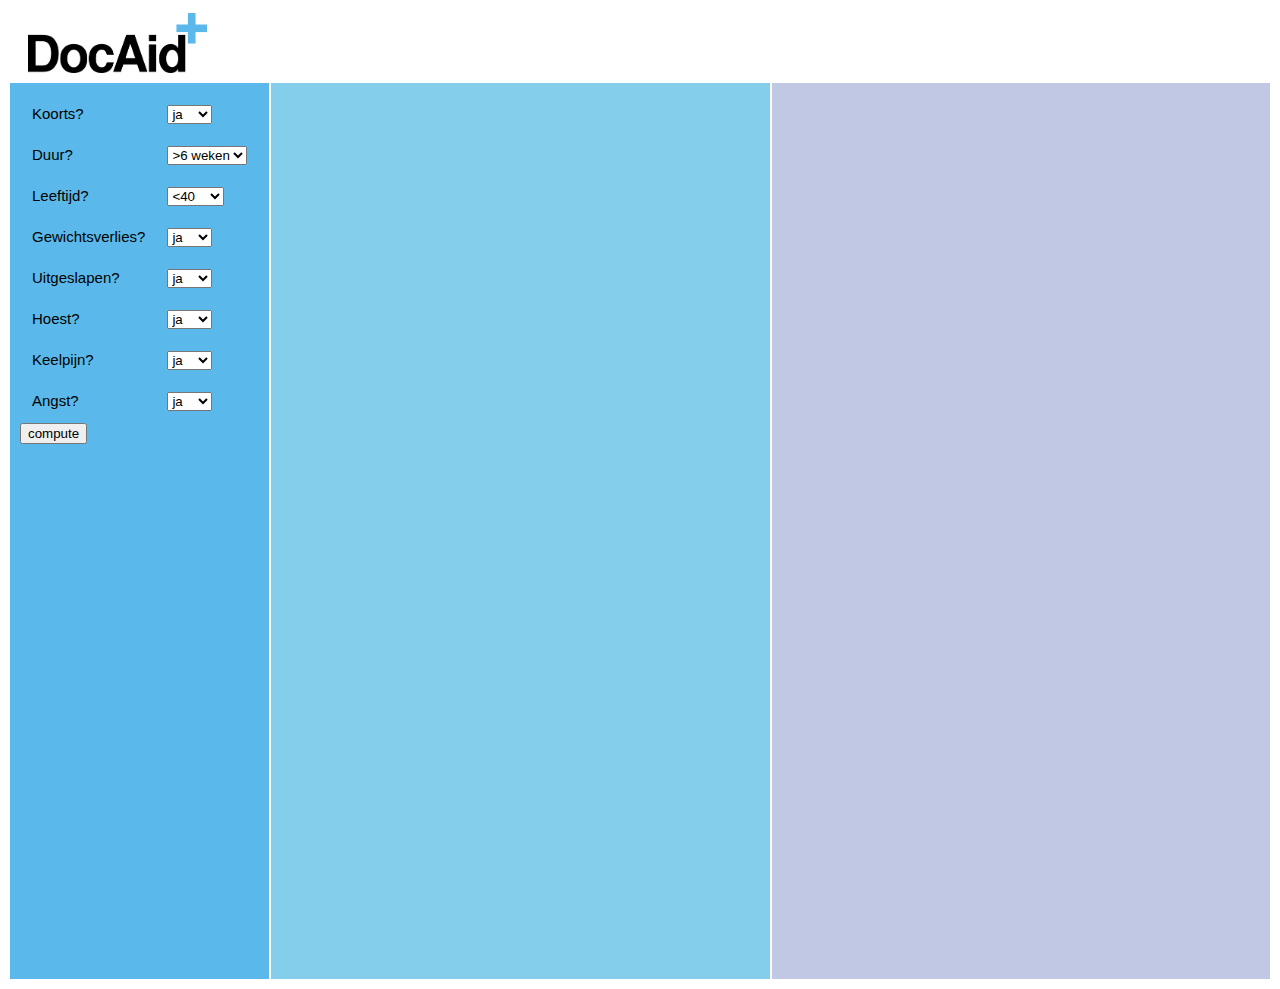
==== index.html @ 4389948a "initial commit" ====
<!DOCTYPE html>
<html>
<head>
  <link rel="stylesheet" href="styles.css">
</head>
<body>

<img src="logo.png" height="60" hspace="20" vspace="5">

<table>
<colgroup>
  <col class="left">
  <col class="middle">
  <col class="right">
</colgroup>
<tr>
<td>
<table style="height: 1px">
  <tr>
  <td>Koorts?</td>
  <td><select id="koorts">
      <option value="0">ja</option>
      <option value="1">nee</option>
      <option value="2"></option>
    </select></td>
  </tr>
  
  <tr>
  <td>Duur?</td> 
  <td><select id="duur">
      <option value="0">>6 weken</option>
      <option value="1"><6 weken</option>
      <option value="2"></option>
  </select></td>
  </tr>

  
  <tr>
  <td>Leeftijd?</td>
  <td><select id="leeftijd">
      <option value="0"><40</option>
      <option value="1">40-70</option>
      <option value="2">>70</option>
      <option value="3"></option>
  </select></td>
  </tr>

  
  <tr>
  <td>Gewichtsverlies?</td>
  <td><select id="gewicht">
      <option value="0">ja</option>
      <option value="1">nee</option>
      <option value="2"></option>
  </select></td>
  </tr>

  
  <tr>
  <td>Uitgeslapen?</td>
  <td><select id="uitgeslapen">
      <option value="0">ja</option>
      <option value="1">nee</option>
      <option value="2"></option>
  </select></td>
  </tr>

  
  <tr>
  <td>Hoest?</td> 
  <td><select id="luchtwegklachten">
      <option value="0">ja</option>
      <option value="1">nee</option>
      <option value="2"></option>
  </select></td>
  </tr>

  
  <tr>
  <td>Keelpijn?</td>
  <td><select id="keelpijn">
      <option value="0">ja</option>
      <option value="1">nee</option>
      <option value="2"></option>
  </select></td>
  </tr>
  
  <tr>
  <td>Angst?</td>
  <td><select id="angst">
      <option value="0">ja</option>
      <option value="1">nee</option>
      <option value="2"></option>
  </select></td>
  </tr>
</table>
<button type="button" onclick="compute()">compute</button>
</td>

<td>
<p id="diagnose"></p>
</td>

<td>
<p id="info"></p>
</td>
</tr>

</table>



<script src="ziektes.js"></script> <!-- import ziektes -->
<script src="bubblesort.js"></script> <!-- import sorting -->

<script>
// Functie om de correlatie tussen ziekte en eigenschap te bepalen
function correlatie(eigenschap,ziekte) {
    var e = document.getElementById(eigenschap);
    var index = parseInt(e.options[e.selectedIndex].value);

    var waarde = 0;
    if(index < ziekte[eigenschap].length) {
        waarde = ziekte[eigenschap][index];
    }
    return waarde;
}

function showinfo(id) {
    var text = "<h2>" + ziektes[id].name + "</h2><h3>Anamnese</h3>" + ziektes[id].anamnese + "<h3>Klinisch onderzoek</h3>" + ziektes[id].KO + "<h3>Technisch onderzoek</h3>" + ziektes[id].TO + "<h3>Meer info</h3>" + ziektes[id].hyperlink;
    
    document.getElementById("info").innerHTML = text;
}

function split(keys, values) {
    // Sort the keys based on the values
    var sort = bubblesort(values);
    sort = sort[1];
    
    var sorted_keys = [];
    for (i = 0; i < values.length; i++) {
        sorted_keys[i] = keys[sort[i]];
    }

    // Split sort in probable, neutral and not probable
    var i = 0;
    while ( values[sort[i]] > 0 ) { i++; }
    var begin_neutral = i;
    while ( values[sort[i]] >= 0 ) { i++; }    
    var end_neutral = i;
    
    var likely = sorted_keys.slice(0,begin_neutral);
    var neutral = sorted_keys.slice(begin_neutral, end_neutral);
    var not_likely = sorted_keys.slice(end_neutral);

    return [likely,neutral,not_likely];
}

eigenschappen = ["koorts", "duur", "leeftijd", "gewicht", "uitgeslapen", "luchtwegklachten", "keelpijn", "angst"];

// Functie om alle waarschijnlijkheden te bepalen
function compute() {
    var total_cor = [];
    for (i = 0; i < ziektes.length; i++) {
        total_cor[i] = 0;
        for (j = 0; j < eigenschappen.length; j++) {
            total_cor[i] += correlatie(eigenschappen[j],ziektes[i]);
        }
    }
    
    // make list of bold, neutral and italic
    var bolds = []; var bold_cor = [];
    var plains = []; var plain_cor = [];
    var italics = []; var italic_cor = [];
    for (i = 0; i < ziektes.length; i++) {
        if (ziektes[i].belang == 1) {
            bolds[bolds.length] = i;
            bold_cor[bold_cor.length] = total_cor[i];
        } else if (ziektes[i].belang == -1) {
            italics[italics.length] = i;
            italic_cor[italic_cor.length] = total_cor[i];
        } else {
            plains[plains.length] = i;
            plain_cor[plain_cor.length] = total_cor[i];
        }
    }
    
    var text;
    var likely_text = "<div style=\"display: inline-block; vertical-align:top; min-width:250px;\"><h3>Meer waarschijnlijk:</h3><ul>";
    var neutral_text = "<div style=\"display: inline-block; vertical-align:top; min-width:250px;\"><h3>Neutraal:</h3><ul>";
    var unlikely_text = "<div style=\"display: inline-block; vertical-align:top; min-width:250px;\"><h3>Minder Waarschijnlijk:</h3><ul>";
    
    // handle bolds first
    var sorteds = [];
    sorteds[0] = split(bolds, bold_cor);
    sorteds[1] = split(plains, plain_cor);
    sorteds[2] = split(italics, italic_cor);
    for (k = 0; k < sorteds.length; k++) {
        var sorted = sorteds[k];
        for (i = 0; i < sorted[0].length; i++) {
            likely_text += "<li><a onClick=\"showinfo(" + sorted[0][i] + ");\" style=\"cursor: pointer; cursor: hand;\">" + ziektes[sorted[0][i]].name + ": " + total_cor[sorted[0][i]].toString() + "</a></li>"
        }
        for (i = 0; i < sorted[1].length; i++) {
            neutral_text += "<li><a onClick=\"showinfo(" + sorted[1][i] + ");\" style=\"cursor: pointer; cursor: hand;\">" + ziektes[sorted[1][i]].name + ": " + total_cor[sorted[1][i]].toString() + "</a></li>"
        }
        for (i = 0; i < sorted[2].length; i++) {
            unlikely_text += "<li><a onClick=\"showinfo(" + sorted[2][i] + ");\" style=\"cursor: pointer; cursor: hand;\">" + ziektes[sorted[2][i]].name + ": " + total_cor[sorted[2][i]].toString() + "</a></li>"
        }
    }
    
    //<a onClick="a();" style="cursor: pointer; cursor: hand;">*click here*</a>
    
    /*for (i = (sort.length-1); i >= 0; i--) {
        text = "<li>" + ziektes[sort[i]].name + ": " + total_cor[sort[i]].toString() + "</li>";
        if(total_cor[sort[i]] > 0) {
            likely_text += text;
        } else if(total_cor[sort[i]] == 0) {
            neutral_text += text;
        } else {
            unlikely_text += text;
        }
    }*/
    
    likely_text += "</ul></div>";
    neutral_text += "</ul></div>";
    unlikely_text += "</ul></div>";
    
    document.getElementById("diagnose").innerHTML = likely_text + neutral_text + unlikely_text;
}
</script>

</body>
</html>
---- styles.css ----
body {
    font-family: Verdana, Geneva, sans-serif;
    font-size: 15px;
}

table {
    width: 100%;
    height: 100vh;
}

td {
    vertical-align: top;
    padding: 10px;
}

.column {
    float: left;
}

.left {
    width: 20%;
    background-color: #5AB9EA;
}

.middle {
    width: 40%;
    background-color: #84CEEB;
}

.right {
    width: 40%;
    background-color: #C1C8E4;
}

/* Clear floats after the columns */
.row:after {
    content: "";
    display: table;
    clear: both;
}
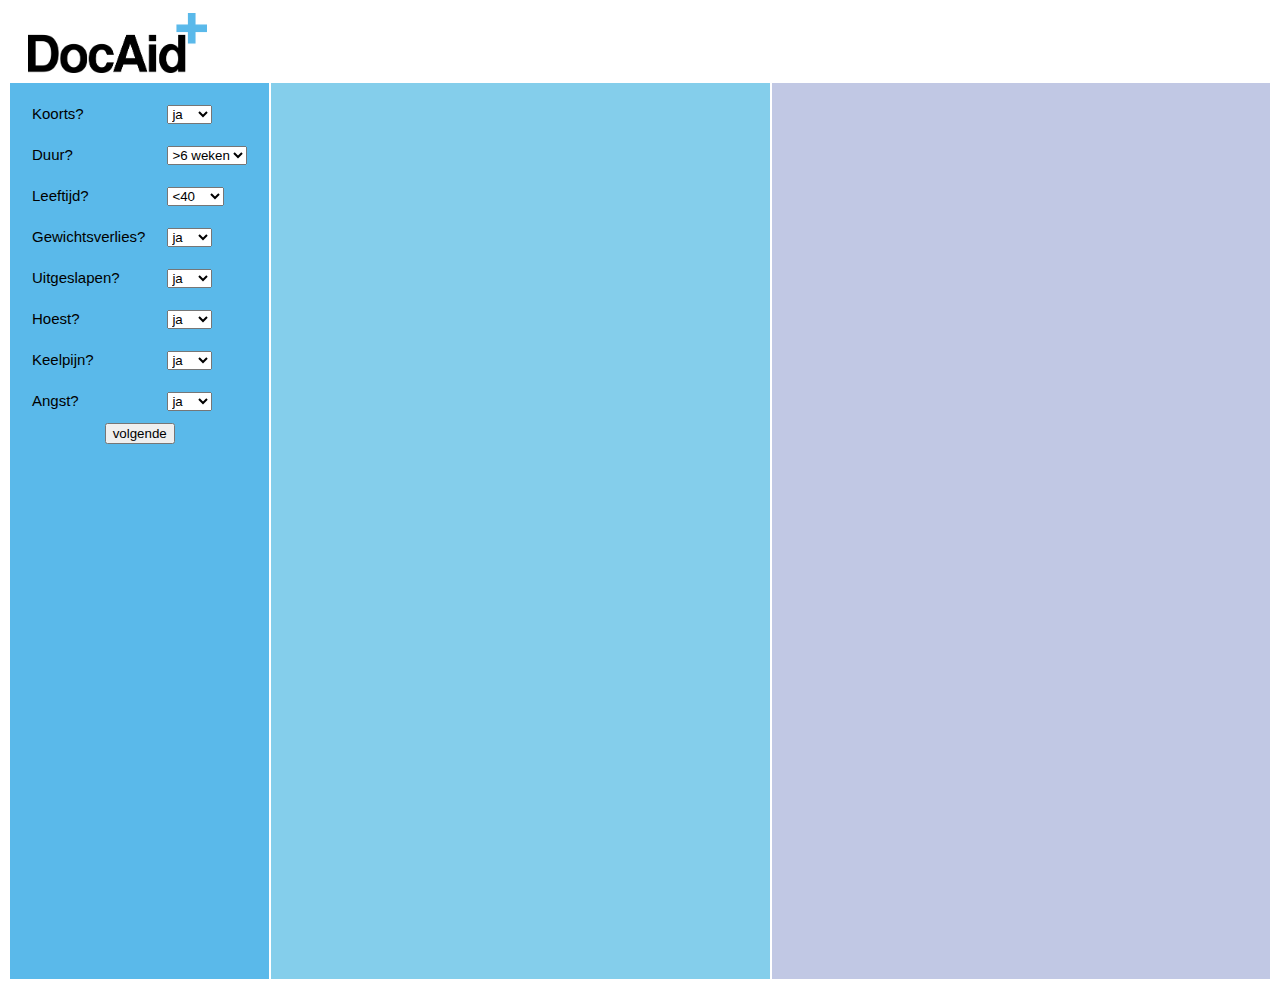
==== commit 5f0c26f2: "minor changes" ====
--- a/index.html
+++ b/index.html
@@ -94,7 +94,9 @@
   </select></td>
   </tr>
 </table>
-<button type="button" onclick="compute()">compute</button>
+<center>
+    <button type="button" onclick="compute()">volgende</button>
+</center>
 </td>
 
 <td>
@@ -127,7 +129,7 @@
 }
 
 function showinfo(id) {
-    var text = "<h2>" + ziektes[id].name + "</h2><h3>Anamnese</h3>" + ziektes[id].anamnese + "<h3>Klinisch onderzoek</h3>" + ziektes[id].KO + "<h3>Technisch onderzoek</h3>" + ziektes[id].TO + "<h3>Meer info</h3>" + ziektes[id].hyperlink;
+    var text = "<h2>" + ziektes[id].name + "</h2><h3>Anamnese en symptomen</h3>" + ziektes[id].anamnese + "<h3>Klinisch onderzoek</h3>" + ziektes[id].KO + "<h3>Technisch onderzoek en diagnose</h3>" + ziektes[id].TO + "<h3>Meer info</h3>" + ziektes[id].hyperlink;
     
     document.getElementById("info").innerHTML = text;
 }
@@ -195,16 +197,23 @@
     sorteds[0] = split(bolds, bold_cor);
     sorteds[1] = split(plains, plain_cor);
     sorteds[2] = split(italics, italic_cor);
+    var showcor = false;
     for (k = 0; k < sorteds.length; k++) {
         var sorted = sorteds[k];
         for (i = 0; i < sorted[0].length; i++) {
-            likely_text += "<li><a onClick=\"showinfo(" + sorted[0][i] + ");\" style=\"cursor: pointer; cursor: hand;\">" + ziektes[sorted[0][i]].name + ": " + total_cor[sorted[0][i]].toString() + "</a></li>"
+            likely_text += "<li><a onClick=\"showinfo(" + sorted[0][i] + ");\" style=\"cursor: pointer; cursor: hand;\">" + ziektes[sorted[0][i]].name;
+            if (showcor) {likely_text += ": " + total_cor[sorted[0][i]].toString(); }
+            likely_text += "</a></li>";
         }
         for (i = 0; i < sorted[1].length; i++) {
-            neutral_text += "<li><a onClick=\"showinfo(" + sorted[1][i] + ");\" style=\"cursor: pointer; cursor: hand;\">" + ziektes[sorted[1][i]].name + ": " + total_cor[sorted[1][i]].toString() + "</a></li>"
+            neutral_text += "<li><a onClick=\"showinfo(" + sorted[1][i] + ");\" style=\"cursor: pointer; cursor: hand;\">" + ziektes[sorted[1][i]].name;
+            if (showcor) {neutral_text += ": " + total_cor[sorted[1][i]].toString(); }
+            neutral_text += "</a></li>";
         }
         for (i = 0; i < sorted[2].length; i++) {
-            unlikely_text += "<li><a onClick=\"showinfo(" + sorted[2][i] + ");\" style=\"cursor: pointer; cursor: hand;\">" + ziektes[sorted[2][i]].name + ": " + total_cor[sorted[2][i]].toString() + "</a></li>"
+            unlikely_text += "<li><a onClick=\"showinfo(" + sorted[2][i] + ");\" style=\"cursor: pointer; cursor: hand;\">" + ziektes[sorted[2][i]].name;
+            if (showcor) {unlikely_text += ": " + total_cor[sorted[2][i]].toString(); }
+            unlikely_text += "</a></li>";
         }
     }
     
